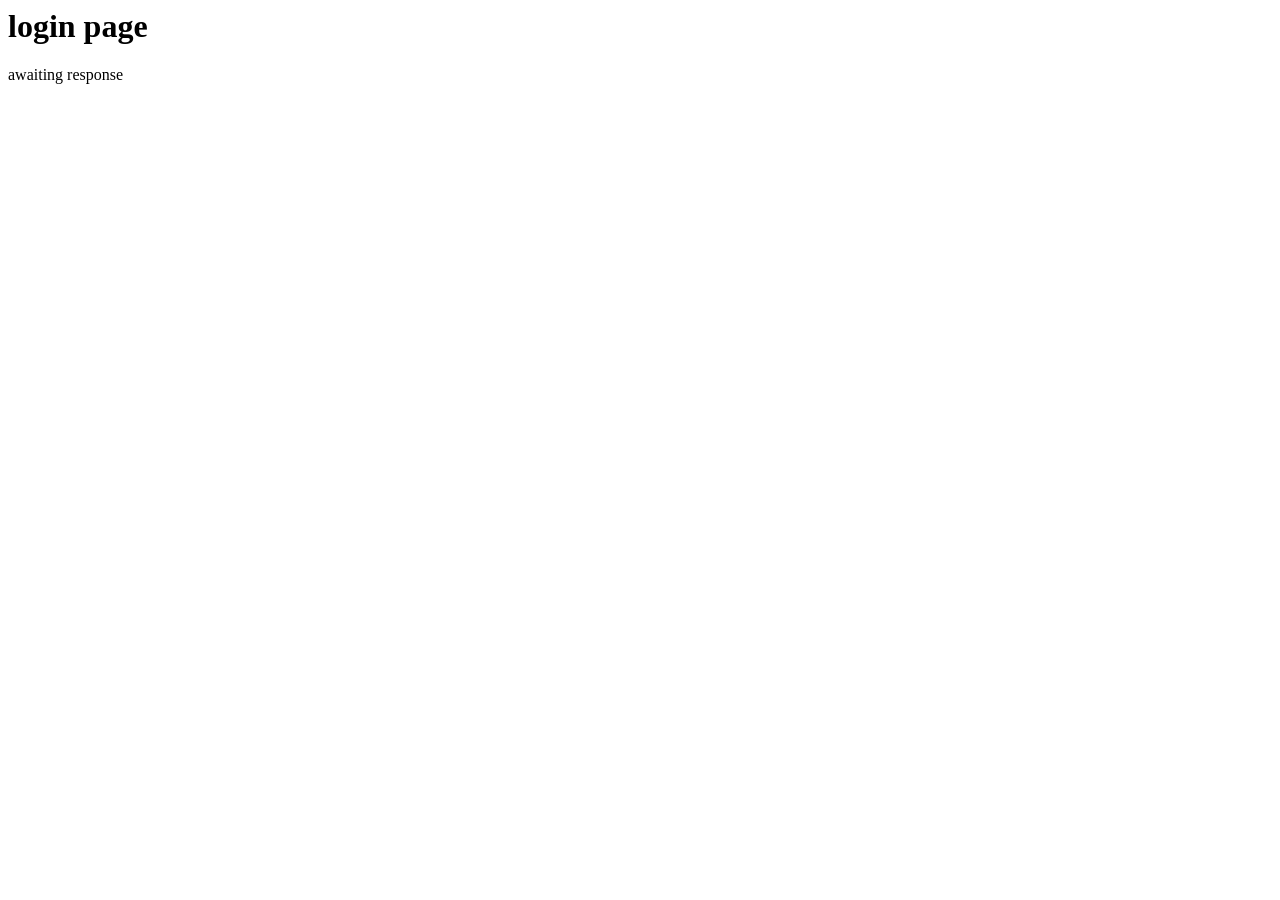
==== frontend/index.html @ 290226ae "Initial project Push. structure and test files" ====
<html>
<script>

function HandleLoginResponse(response)
{
	var text = JSON.parse(response);
//	document.getElementById("textResponse").innerHTML = response+"<p>";	
	document.getElementById("textResponse").innerHTML = "response: "+text+"<p>";
}

function SendLoginRequest(username,password)
{
	var request = new XMLHttpRequest();
	request.open("POST","login.php",true);
	request.setRequestHeader("Content-Type","application/x-www-form-urlencoded");
	request.onreadystatechange= function ()
	{
		
		if ((this.readyState == 4)&&(this.status == 200))
		{
			HandleLoginResponse(this.responseText);
		}		
	}
	request.send("type=login&uname="+username+"&pword="+password);
}
</script>

<h1>login page</h1>
<body>
<div id="textResponse">
awaiting response
</div>
<script>
SendLoginRequest("kehoed","12345");
</script>
</body>
</html>
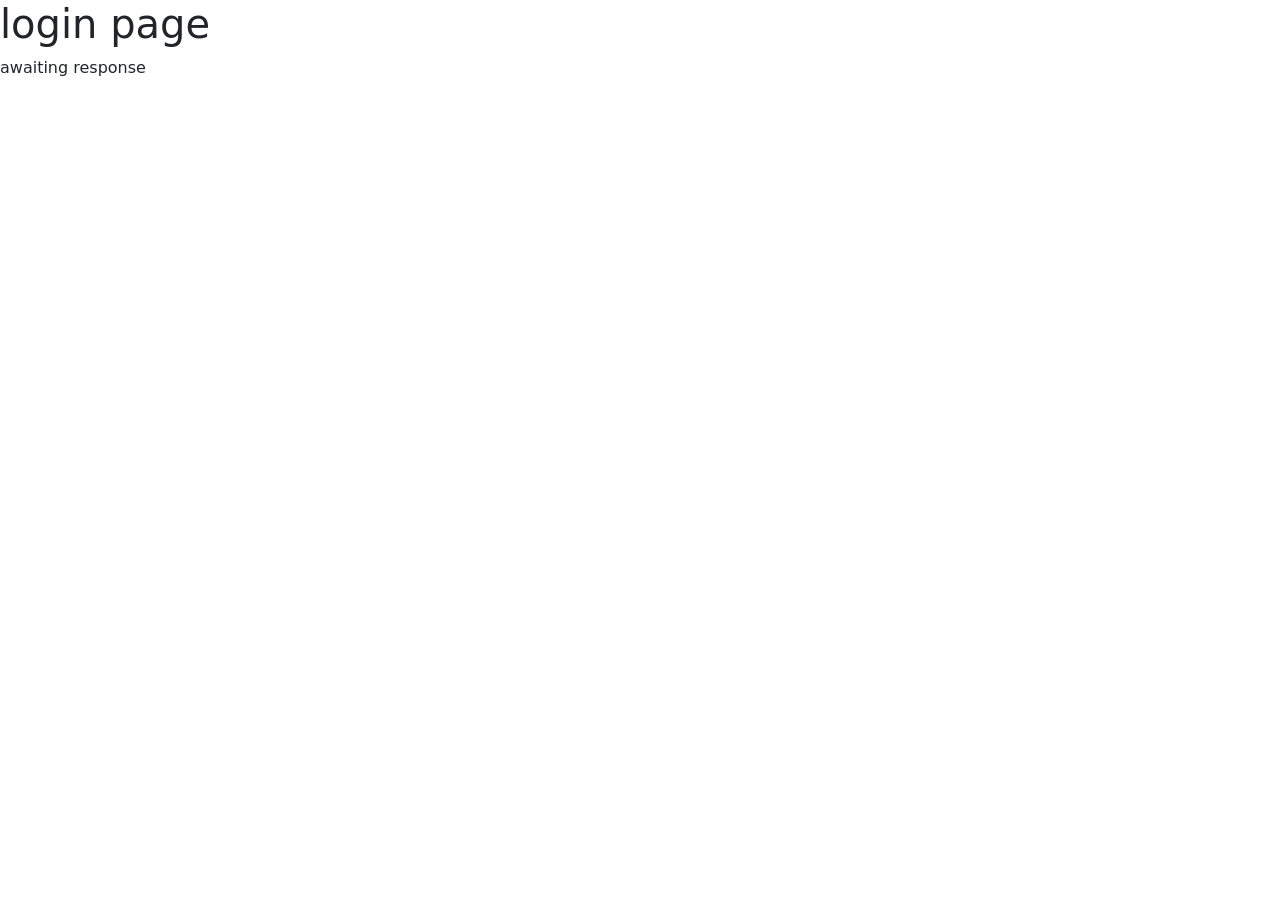
==== commit 9c84768d: "added css boostrap folder, added lines referencing it into index.html" ====
--- a/frontend/index.html
+++ b/frontend/index.html
@@ -24,7 +24,13 @@
 	request.send("type=login&uname="+username+"&pword="+password);
 }
 </script>
-
+<head>
+<link href="https://cdn.jsdelivr.net/npm/bootstrap@5.0.2/dist/css/bootstrap.min.css"
+          rel="stylesheet"
+          integrity="sha384-EVSTQN3/azprG1Anm3QDgpJLIm9Nao0Yz1ztcQTwFspd3yD65VohhpuuCOmLASjC"
+          crossorigin="anonymous">
+<link href="css/main.css" rel="stylesheet">
+</head>
 <h1>login page</h1>
 <body>
 <div id="textResponse">
--- a/frontend/css/main.css
+++ b/frontend/css/main.css
@@ -0,0 +1,11 @@
+.footer {
+    position: fixed;
+    left: 0;
+    bottom: 0;
+    width: 100%;
+    background-color: aliceblue;
+    color: white;
+    text-align: center;
+    padding: 10px;
+    font-size: 0.5rem;
+}
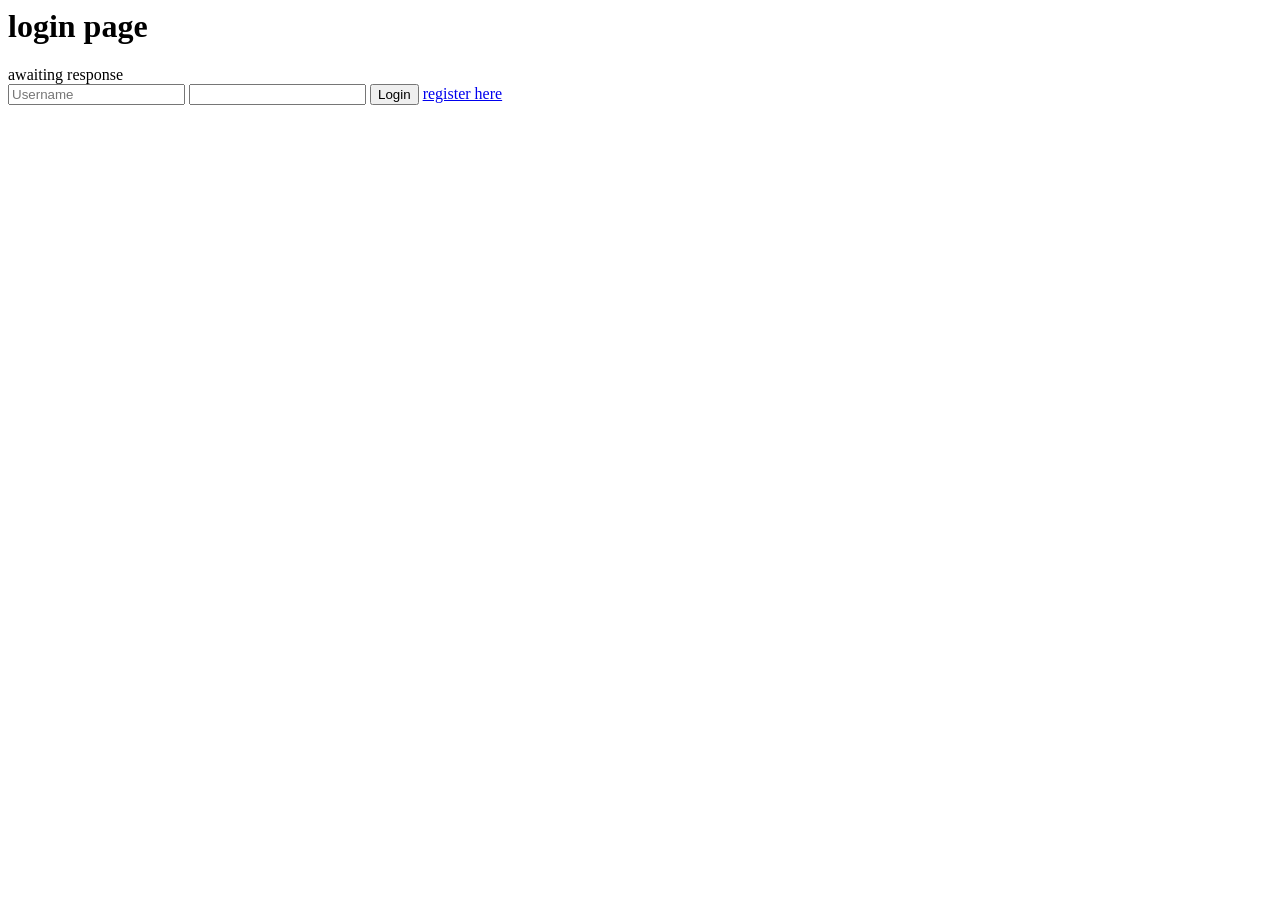
==== commit 0214a777: "created registration html and php files" ====
--- a/frontend/index.html
+++ b/frontend/index.html
@@ -21,23 +21,21 @@
 			HandleLoginResponse(this.responseText);
 		}		
 	}
-	request.send("type=login&uname="+username+"&pword="+password);
+	request.send("type=login&username="+username+"&password="+password);
 }
 </script>
-<head>
-<link href="https://cdn.jsdelivr.net/npm/bootstrap@5.0.2/dist/css/bootstrap.min.css"
-          rel="stylesheet"
-          integrity="sha384-EVSTQN3/azprG1Anm3QDgpJLIm9Nao0Yz1ztcQTwFspd3yD65VohhpuuCOmLASjC"
-          crossorigin="anonymous">
-<link href="css/main.css" rel="stylesheet">
-</head>
+
 <h1>login page</h1>
 <body>
 <div id="textResponse">
 awaiting response
 </div>
-<script>
-SendLoginRequest("kehoed","12345");
-</script>
+<form onsubmit="event.preventDefault();
+	SendLoginRequest(document.getElementById('user').value,document.getElementById('pass').value);">
+	<input type="text" id="user" placeholder="Username" required>
+	<input type="password" id="pass" placeholder"Password" required>
+	<button type="submit">Login</button>
+	<a href="registration.html">register here</a>
+</form>
 </body>
 </html>
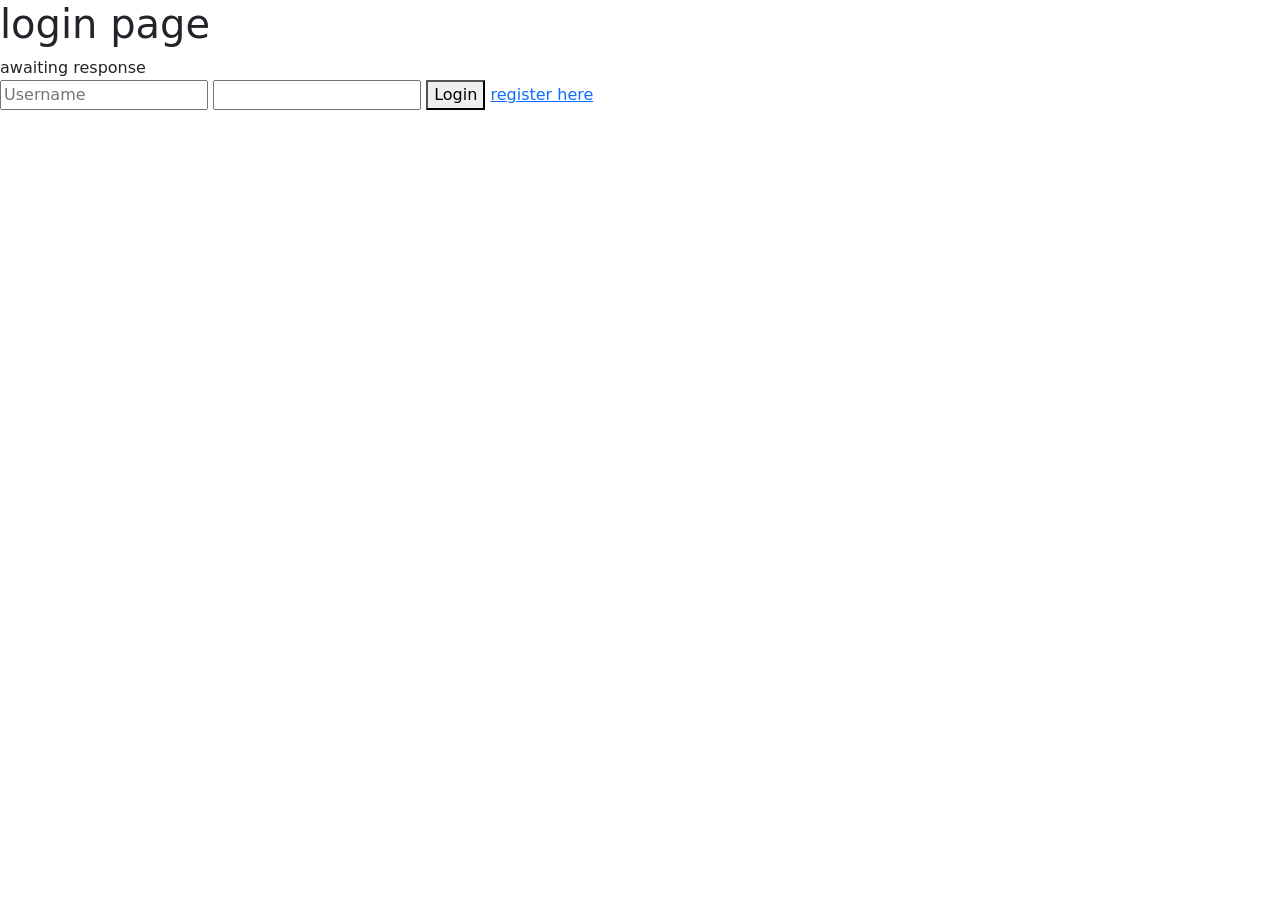
==== commit 553fda43: "Merge branch 'authentication' into home-page" ====
--- a/frontend/index.html
+++ b/frontend/index.html
@@ -24,7 +24,13 @@
 	request.send("type=login&username="+username+"&password="+password);
 }
 </script>
-
+<head>
+<link href="https://cdn.jsdelivr.net/npm/bootstrap@5.0.2/dist/css/bootstrap.min.css"
+          rel="stylesheet"
+          integrity="sha384-EVSTQN3/azprG1Anm3QDgpJLIm9Nao0Yz1ztcQTwFspd3yD65VohhpuuCOmLASjC"
+          crossorigin="anonymous">
+<link href="css/main.css" rel="stylesheet">
+</head>
 <h1>login page</h1>
 <body>
 <div id="textResponse">
--- a/frontend/css/main.css
+++ b/frontend/css/main.css
@@ -0,0 +1,11 @@
+.footer {
+    position: fixed;
+    left: 0;
+    bottom: 0;
+    width: 100%;
+    background-color: aliceblue;
+    color: white;
+    text-align: center;
+    padding: 10px;
+    font-size: 0.5rem;
+}
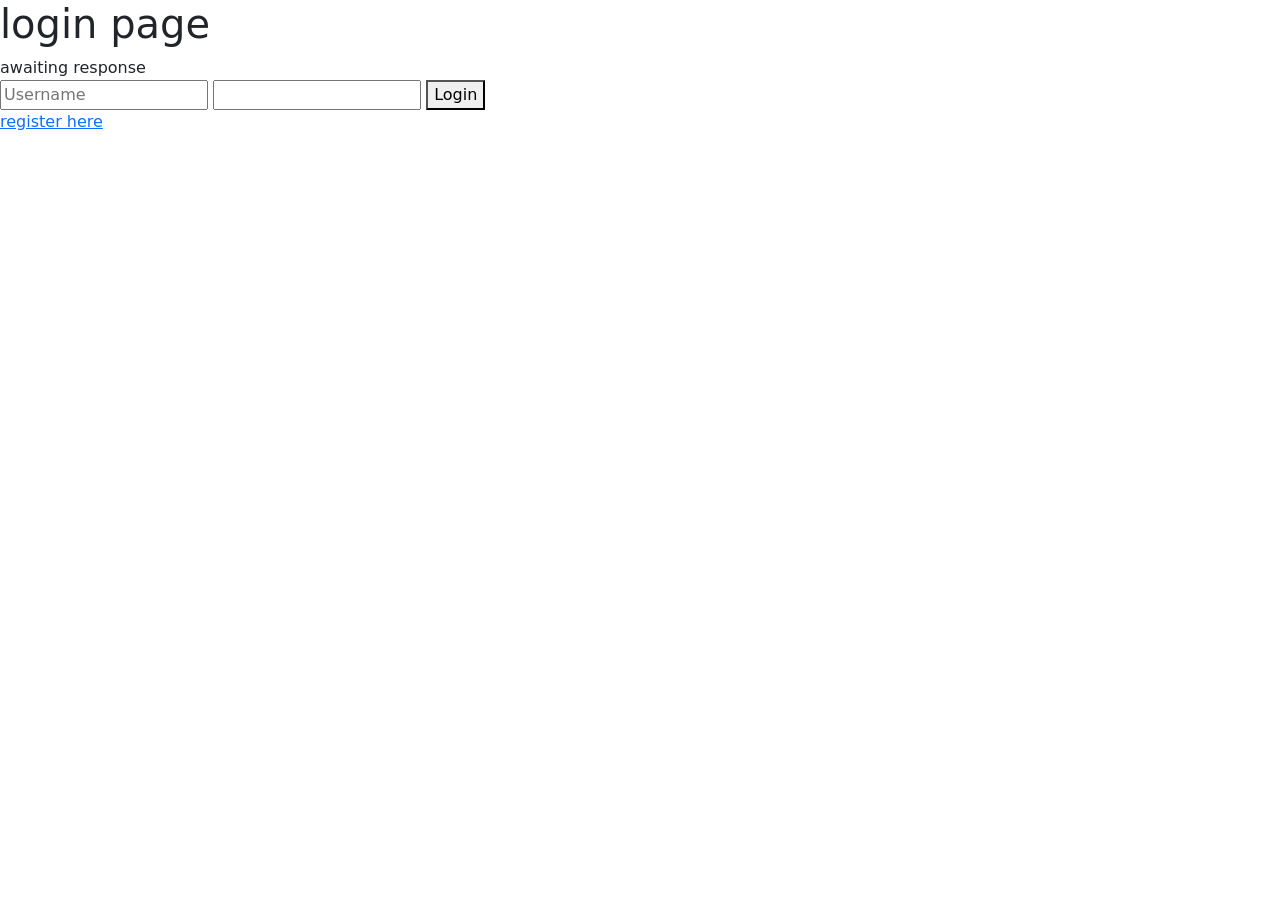
==== commit 663fb491: "Merged main with home-page branch. changes related to css files" ====
--- a/frontend/index.html
+++ b/frontend/index.html
@@ -40,7 +40,7 @@
 	SendLoginRequest(document.getElementById('user').value,document.getElementById('pass').value);">
 	<input type="text" id="user" placeholder="Username" required>
 	<input type="password" id="pass" placeholder"Password" required>
-	<button type="submit">Login</button>
+	<button type="submit">Login</button><br>
 	<a href="registration.html">register here</a>
 </form>
 </body>
